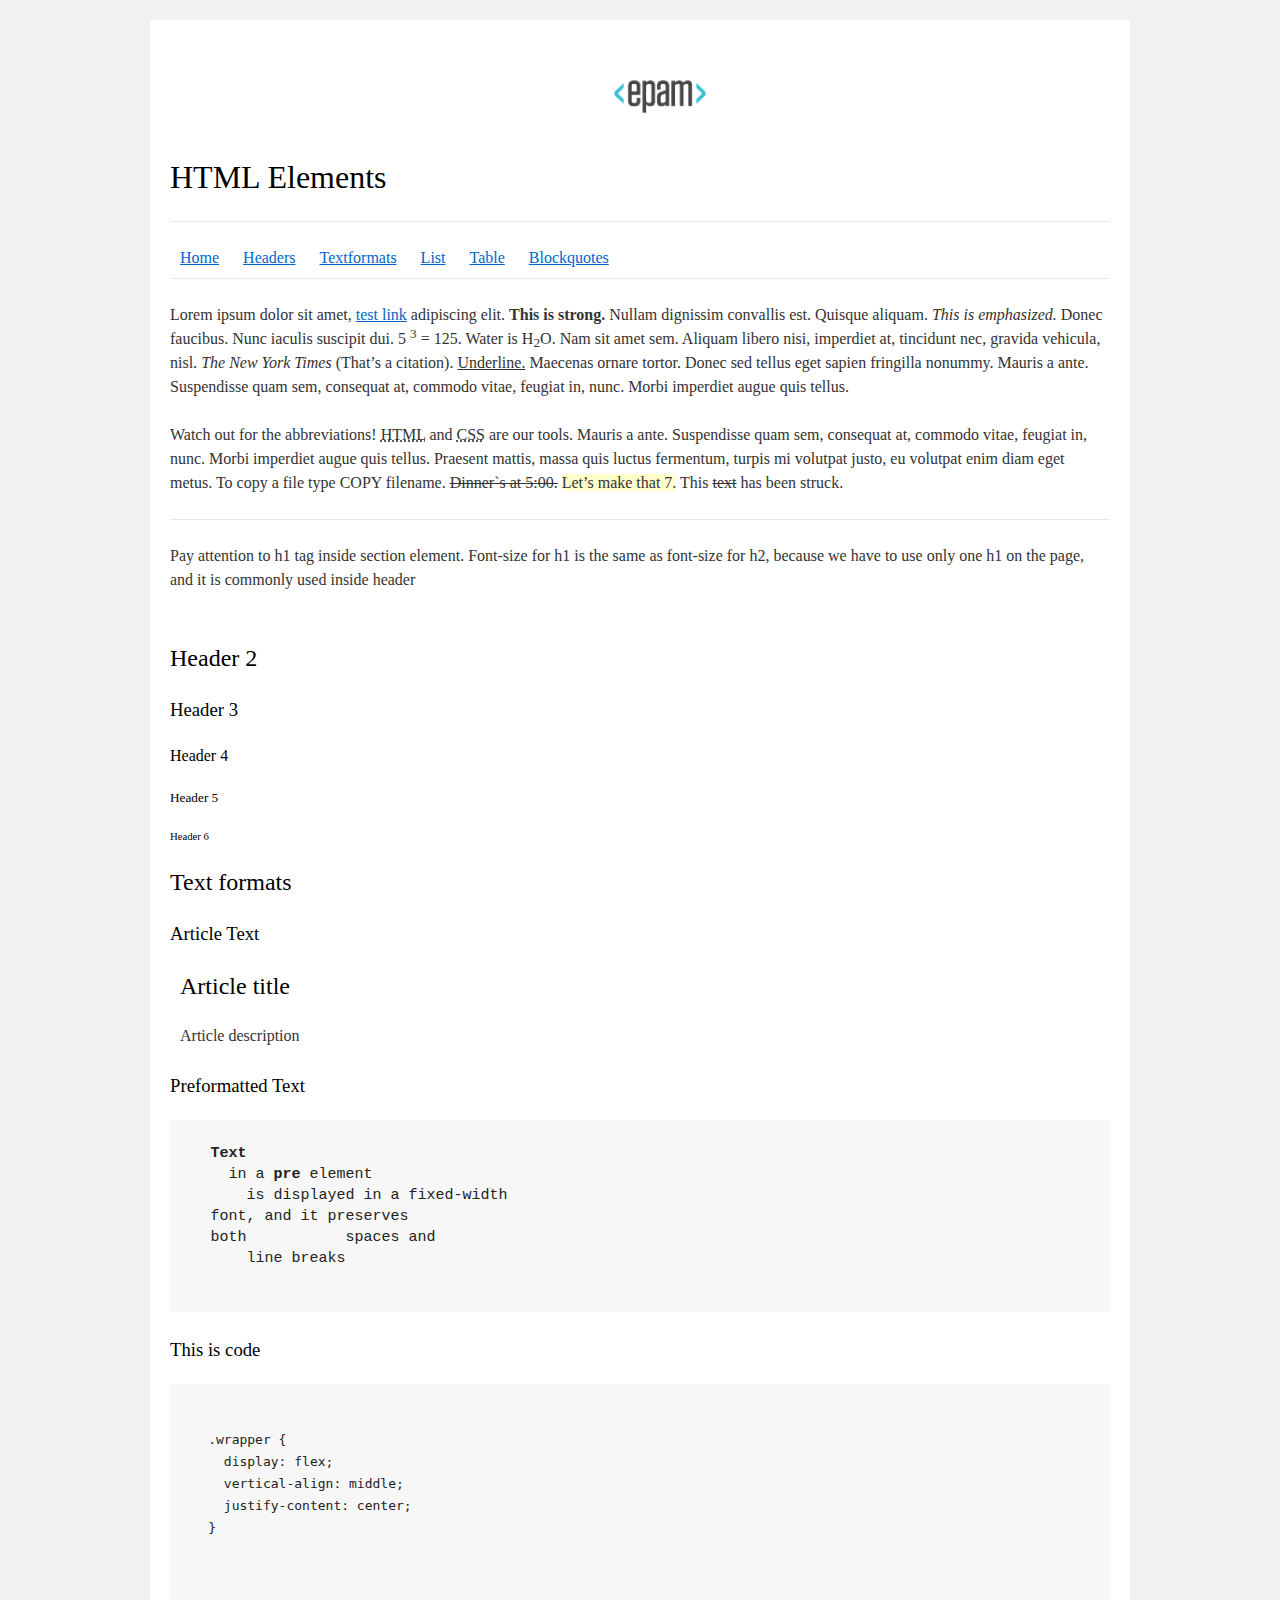
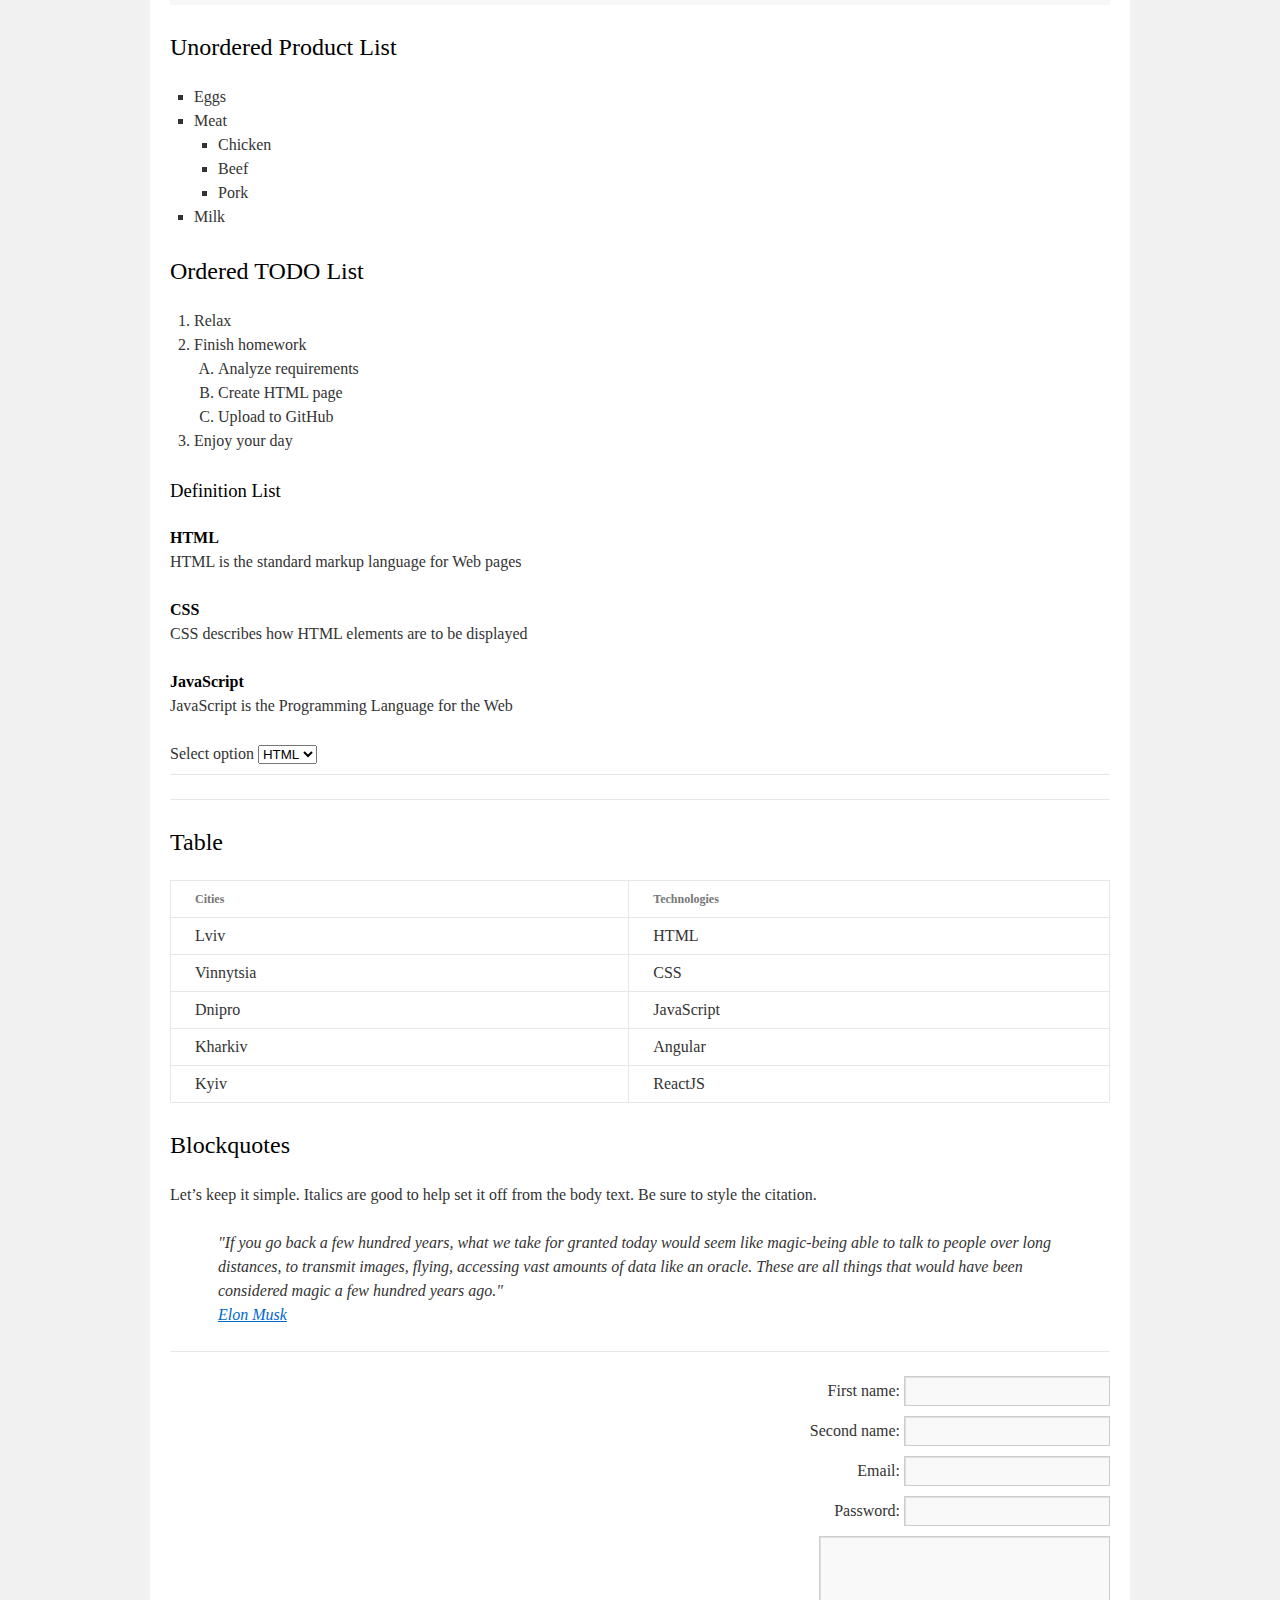
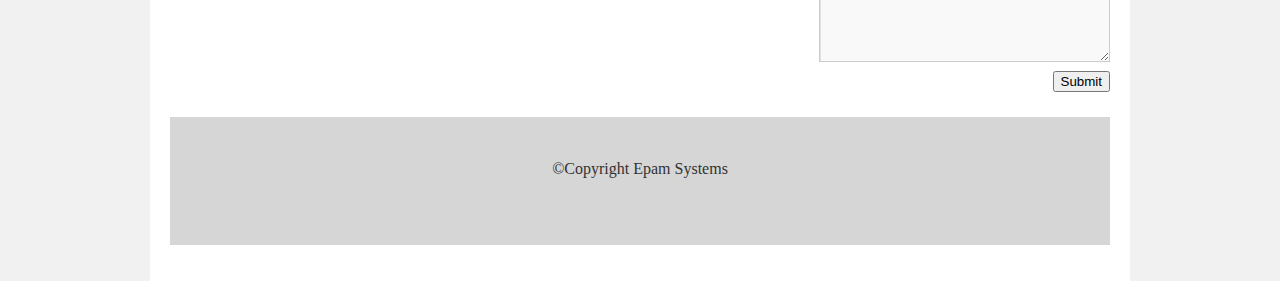
==== FL11_HW1/homework/index.html @ 00c5ccc0 "Add files via upload" ====
<!DOCTYPE html>
<html lang="en">

<head>
  <meta charset="utf-8">
  <title>HTML Basics</title>
  <link rel="stylesheet" href="style.css">
</head>

<body>
  <div id="wrapper">
    <div id="main">
      <div id="container">
        <div id="content" role="main">
              <header>
                  <a href="#">
                      <img src="logo.png" alt="logo">
                  </a>
                  <section  id="sectionHome">
                    <h1>HTML Elements</h1>
                  </section>
                <hr/>
                    <nav>
                      <a href="#sectionHome">Home</a>
                      <a href="#sectionHeaders">Headers</a>
                      <a href="#sectionTextformats">Textformats</a>
                      <a href="#sectionList">List</a>
                      <a href="#sectionTable">Table</a>
                      <a href="#sectionBlockquotes">Blockquotes</a>
                    </nav>  
              </header>
                <hr/>
              <main>
                <p>Lorem ipsum dolor sit amet,
                  <a href="#">test link</a> 
                  adipiscing elit.
                  <strong>This is strong.</strong> 
                  Nullam dignissim convallis est. Quisque aliquam.
                  <i> This is emphasized.</i>
                  Donec faucibus. Nunc iaculis suscipit dui. 
                  5 <sup>3</sup> = 125.
                  Water is H<sub>2</sub>O.
                  Nam sit amet sem. Aliquam libero nisi, imperdiet at, tincidunt nec, gravida vehicula, nisl.
                  <cite> The New York Times </cite>
                  (That&rsquo;s a citation). 
                  <u>Underline.</u>
                  Maecenas ornare tortor. Donec sed tellus eget sapien fringilla nonummy. Mauris a ante. Suspendisse quam sem, consequat at, commodo vitae, feugiat in, nunc. Morbi imperdiet augue quis tellus.
                </p>

                <p> Watch out for the abbreviations!
                  <abbr title="Hyper Text Markup Language">HTML</abbr> 
                  and
                   <abbr title="Cascading Style Sheets">CSS</abbr> 
                  are our tools. Mauris a ante. Suspendisse quam sem, consequat at, commodo vitae, feugiat in, nunc. Morbi imperdiet augue quis tellus. Praesent mattis, massa quis luctus fermentum, turpis mi volutpat justo, eu volutpat enim diam eget metus. To copy a file type
                  COPY
                  filename.
                  <del>Dinner`s at 5:00.</del>
                  <ins>Let&rsquo;s make that 7.</ins>
                  This <del>text</del> has been struck.
                </p>
                <hr>

                <section id="sectionHeaders">
                  <p>Pay attention to h1 tag inside section element. Font-size for h1 is the same as font-size for h2,
                  because we have to use only one h1 on the page, and it is commonly used inside header
                  </p>
                <br>
                  <h2>Header 2</h2>
                  <h3>Header 3</h3>
                  <h4>Header 4</h4>
                  <h5>Header 5</h5>
                  <h6>Header 6</h6>
                </section>

                <section  id="sectionTextformats">
                <h2>Text formats</h2>
                <h3>Article Text</h3>
                <article>
                <h2>Article title</h2>
                <p>Article description</p>
                </article>


                <h3>Preformatted Text</h3>
                <pre>
  <strong>Text</strong>
    in a <strong>pre</strong> element
      is displayed in a fixed-width
  font, and it preserves
  both           spaces and
      line breaks
                </pre>
                <h3>This is code</h3>
               <pre> <code>
  .wrapper {
    display: flex;
    vertical-align: middle;
    justify-content: center;
  }

                </code></pre>
                </section>

                <section  id="sectionList">
                <h2>Unordered Product List</h2>
                  <ul>
                    <li>Eggs</li>
                    <li>Meat
                      <ul>
                        <li>Chicken</li>
                        <li>Beef</li>
                        <li>Pork</li>
                      </ul>
                      </li>
                    <li>Milk</li>
                  </ul>

                <h2>Ordered TODO List</h2>
                  <ol>
                    <li>Relax</li>
                    <li>Finish homework
                        <ol>
                          <li>Analyze requirements</li>
                          <li>Create HTML page</li>
                          <li>Upload to GitHub</li>
                        </ol> 
                    </li>    
                    <li>Enjoy your day</li>
                 </ol>

                <h3>Definition List</h3>
                  <dl>
                    <dt>HTML</dt>
                      <dd>HTML is the standard markup language for Web pages</dd>
                    <dt>CSS</dt>
                      <dd>CSS describes how HTML elements are to be displayed</dd>
                    <dt>JavaScript</dt>
                      <dd>JavaScript is the Programming Language for the Web</dd>
                 </dl>

               <label for="selectOption">Select option</label>
                  <select id="selectOption" name='selectOption'>
                    <option value="HTML">HTML</option>
                    <option value="CSS">CSS</option>
                    <option value="JS">JS</option>
                  </select>
                </section>
               <hr>
               <hr>
               <section  id="sectionTable">
                 <h2>Table</h2>
                  <table>
                      <thead>
                        <tr>
                          <th>Cities</th>
                          <th>Technologies</th>
                        </tr>
                      </thead>
                      <tbody>
                        <tr>
                          <td>Lviv</td>
                          <td> HTML</td>
                        </tr>
                        <tr>
                          <td>Vinnytsia</td>
                          <td>CSS</td>
                        </tr>
                        <tr>
                          <td>Dnipro</td>
                          <td>JavaScript</td>
                        </tr>
                        <tr>
                          <td>Kharkiv</td>
                          <td>Angular</td>
                        </tr>
                        <tr>
                          <td>Kyiv</td>
                          <td>ReactJS</td>
                        </tr>
                      </tbody>
                  </table>          
                </section>
               
                <section  id="sectionBlockquotes">
                  <h2>Blockquotes</h2>
                    <p>Let&rsquo;s keep it simple. Italics are good to help set it off from the body text. Be sure to style the citation.
                    </p>
                  <blockquote>
                    "If you go back a few hundred years, what we take for granted today would seem like magic-being able
                    to talk to people over long distances, to transmit images, flying, accessing vast amounts of data
                    like an oracle. These are all things that would have been considered magic a few hundred years ago."
                    <p>
                      <a href="#">Elon Musk</a>
                    </p>
                  </blockquote>
                </section>
                <hr>

                <form>
                  First name:
                  <label for='first-name'></label>
                  <input id='first-name' name='first-name' type='text'/>
                </form>

                <form>
                  Second name:
                  <label for='second-name'></label>
                  <input id='second-name' name='second-name' type='text'/>
                </form>
              
                <form>
                  Email:
                  <label for='e-mail'></label>
                  <input id='e-mail' name='e-mail' type='email'/>
                </form>

                <form>
                  Password:
                  <input type="password" name="password" maxlength="8" minlength="8" value="">
                </form>

                <form>
                  <label></label>
                  <textarea  rows="5" cols="30" name="textarea"> </textarea> 
                  <p><button>Submit</button></p>
                </form>
                
              </main>

              <footer>
                <p>&copy;Copyright Epam Systems</p>
              </footer>
        </div>
      </div>
    </div>
  </div>
</body>

</html>
---- FL11_HW1/homework/style.css ----
html,body,div,span,applet,object,iframe,h1,h2,h3,h4,h5,h6,p,blockquote,pre,a,abbr,acronym,address,big,cite,code,del,dfn,em,font,img,ins,kbd,q,s,samp,small,strike,strong,sub,sup,tt,var,b,u,i,center,dl,dt,dd,ol,ul,li,fieldset,form,label,legend,table,caption,tbody,tfoot,thead,tr,th,td{background:transparent;border:0;margin:0;padding:0;vertical-align:baseline}body{line-height:1}h1,h2,h3,h4,h5,h6{clear:both;font-weight:normal}ol,ul{list-style:none}blockquote{quotes:none}blockquote:before,blockquote:after{content:'';content:none}del{text-decoration:line-through}table{border-collapse:collapse;border-spacing:0}a img{border:0}#container{float:left;margin:0 -240px 0 0;width:100%}#primary,#secondary{float:right;overflow:hidden;width:220px}#secondary{clear:right}#footer{clear:both;width:100%}.one-column #content{margin:0 auto;width:640px}.single-attachment #content{margin:0 auto;width:900px}body,input,textarea,.page-title span,.pingback a.url{font-family:Georgia,"Bitstream Charter",serif}h3#comments-title,h3#reply-title,#access .menu,#access div.menu ul,#cancel-comment-reply-link,.form-allowed-tags,#site-info,#site-title,#wp-calendar,.comment-meta,.comment-body tr th,.comment-body thead th,.entry-content label,.entry-content tr th,.entry-content thead th,.entry-meta,.entry-title,.entry-utility,#respond label,.navigation,.page-title,.pingback p,.reply,.widget-title,.wp-caption-text{font-family:"Helvetica Neue",Arial,Helvetica,"Nimbus Sans L",sans-serif}input[type="submit"]{font-family:"Helvetica Neue",Arial,Helvetica,"Nimbus Sans L",sans-serif}pre{font-family:"Courier 10 Pitch",Courier,monospace}code{font-family:Monaco,Consolas,"Andale Mono","DejaVu Sans Mono",monospace}#access .menu-header,div.menu,#colophon,#branding,#main,#wrapper{margin:0 auto;width:940px}#wrapper{background:#fff;margin-top:20px;padding:0 20px}#footer-widget-area{overflow:hidden}#footer-widget-area .widget-area{float:left;margin-right:20px;width:220px}#footer-widget-area #fourth{margin-right:0}#site-info{float:left;font-size:14px;font-weight:bold;width:700px}#site-generator{float:right;width:220px}body{background:#f1f1f1}body,input,textarea{color:#666;font-size:12px;line-height:18px}hr{background-color:#e7e7e7;border:0;clear:both;height:1px;margin-bottom:18px}p{margin-bottom:18px}ul{list-style:square;margin:0 0 18px 1.5em}ol{list-style:decimal;margin:0 0 18px 1.5em}ol ol{list-style:upper-alpha}ol ol ol{list-style:lower-roman}ol ol ol ol{list-style:lower-alpha}ul ul,ol ol,ul ol,ol ul{margin-bottom:0}dl{margin:0 0 24px 0}dt{font-weight:bold}dd{margin-bottom:18px}strong{font-weight:bold}cite,em,i{font-style:italic}big{font-size:131.25%}ins{background:#ffc;text-decoration:none}blockquote{font-style:italic;padding:0 3em}blockquote cite,blockquote em,blockquote i{font-style:normal}pre{background:#f7f7f7;color:#222;line-height:18px;margin-bottom:18px;overflow:auto;padding:1.5em}abbr,acronym{cursor:help}sup,sub{height:0;line-height:1;position:relative;vertical-align:baseline}sup{bottom:1ex}sub{top:.5ex}small{font-size:smaller}input{margin-bottom:10px}input[type="text"],input[type="password"],input[type="email"],input[type="url"],input[type="number"],textarea{background:#f9f9f9;border:1px solid #ccc;box-shadow:inset 1px 1px 1px rgba(0,0,0,0.1);-moz-box-shadow:inset 1px 1px 1px rgba(0,0,0,0.1);-webkit-box-shadow:inset 1px 1px 1px rgba(0,0,0,0.1);padding:2px}a:link{color:#06c}a:visited{color:#743399}a:active,a:hover{color:#ff4b33}.screen-reader-text{clip:rect(1px,1px,1px,1px);overflow:hidden;position:absolute !important;height:1px;width:1px}#header{padding:30px 0 0 0}#site-title{float:left;font-size:30px;line-height:36px;margin:0 0 18px 0;width:700px}#site-title a{color:#000;font-weight:bold;text-decoration:none}#site-description{color:#000;clear:right;float:right;font-style:italic;margin:15px 0 18px 0;opacity:.65;width:220px}#branding img{border-top:4px solid #000;border-bottom:1px solid #000;display:block;float:left}#access{background:#000;display:block;float:left;margin:0 auto;width:940px}#access .menu-header,div.menu{font-size:13px;margin-left:12px;width:928px}#access .menu-header ul,div.menu ul{list-style:none;margin:0}#access .menu-header li,div.menu li{float:left;position:relative}#access a{color:#aaa;display:block;line-height:38px;padding:0 10px;text-decoration:none}#access ul ul{box-shadow:0 3px 3px rgba(0,0,0,0.2);-moz-box-shadow:0 3px 3px rgba(0,0,0,0.2);-webkit-box-shadow:0 3px 3px rgba(0,0,0,0.2);display:none;position:absolute;top:38px;left:0;float:left;width:180px;z-index:99999}#access ul ul li{min-width:180px}#access ul ul ul{left:100%;top:0}#access ul ul a{background:#333;line-height:1em;padding:10px;width:160px;height:auto}#access li:hover>a,#access ul ul:hover>a{background:#333;color:#fff}#access ul li:hover>ul{display:block}#access ul li.current_page_item>a,#access ul li.current_page_ancestor>a,#access ul li.current-menu-ancestor>a,#access ul li.current-menu-item>a,#access ul li.current-menu-parent>a{color:#fff}* html #access ul li.current_page_item a,* html #access ul li.current_page_ancestor a,* html #access ul li.current-menu-ancestor a,* html #access ul li.current-menu-item a,* html #access ul li.current-menu-parent a,* html #access ul li a:hover{color:#fff}#main{clear:both;overflow:hidden;padding:40px 0 0 0}#content{margin-bottom:36px}#content,#content input,#content textarea{color:#333;font-size:16px;line-height:24px}#content p,#content ul,#content ol,#content dd,#content pre,#content hr{margin-bottom:24px}#content ul ul,#content ol ol,#content ul ol,#content ol ul{margin-bottom:0}#content pre,#content kbd,#content tt,#content var{font-size:15px;line-height:21px}#content code{font-size:13px}#content dt,#content th{color:#000}#content h1,#content h2,#content h3,#content h4,#content h5,#content h6{color:#000;line-height:1.5em;margin:0 0 20px 0}#content table{border:1px solid #e7e7e7;margin:0 -1px 24px 0;text-align:left;width:100%}#content tr th,#content thead th{color:#777;font-size:12px;font-weight:bold;line-height:18px;padding:9px 24px;border-right:1px solid #e7e7e7}#content tr td{border-top:1px solid #e7e7e7;padding:6px 24px;border-right:1px solid #e7e7e7}#content tr.odd td{background:#f2f7fc}.hentry{margin:0 0 48px 0}.home .sticky{background:#f2f7fc;border-top:4px solid #000;margin-left:-20px;margin-right:-20px;padding:18px 20px}.single .hentry{margin:0 0 36px 0}.page-title{color:#000;font-size:14px;font-weight:bold;margin:0 0 36px 0}.page-title span{color:#333;font-size:16px;font-style:italic;font-weight:normal}.page-title a:link,.page-title a:visited{color:#777;text-decoration:none}.page-title a:active,.page-title a:hover{color:#ff4b33}#content .entry-title{color:#000;font-size:21px;font-weight:bold;line-height:1.3em;margin-bottom:0}.entry-title a:link,.entry-title a:visited{color:#000;text-decoration:none}.entry-title a:active,.entry-title a:hover{color:#ff4b33}.entry-meta{color:#777;font-size:12px}.entry-meta abbr,.entry-utility abbr{border:0}.entry-meta abbr:hover,.entry-utility abbr:hover{border-bottom:1px dotted #666}.single-author .by-author{position:absolute !important;clip:rect(1px 1px 1px 1px);clip:rect(1px,1px,1px,1px)}.entry-content,.entry-summary{clear:both;padding:12px 0 0 0}.entry-content .more-link{white-space:nowrap}#content .entry-summary p:last-child{margin-bottom:12px}.entry-content fieldset{border:1px solid #e7e7e7;margin:0 0 24px 0;padding:24px}.entry-content fieldset legend{background:#fff;color:#000;font-weight:bold;padding:0 24px}.entry-content input{margin:0 0 24px 0}.entry-content input.file,.entry-content input.button{margin-right:24px}.entry-content label{color:#777;font-size:12px}.entry-content select{margin:0 0 24px 0}.entry-content sup,.entry-content sub{font-size:10px}.entry-content blockquote.left{float:left;margin-left:0;margin-right:24px;text-align:right;width:33%}.entry-content blockquote.right{float:right;margin-left:24px;margin-right:0;text-align:left;width:33%}.page-link{clear:both;color:#000;font-weight:bold;line-height:48px;word-spacing:.5em}.page-link a:link,.page-link a:visited{background:#f1f1f1;color:#333;font-weight:normal;padding:.5em .75em;text-decoration:none}.home .sticky .page-link a{background:#d9e8f7}.page-link a:active,.page-link a:hover{color:#ff4b33}body.page .edit-link{clear:both;display:block}#entry-author-info{background:#f2f7fc;border-top:4px solid #000;clear:both;font-size:14px;line-height:20px;margin:24px 0;overflow:hidden;padding:18px 20px}#entry-author-info #author-avatar{background:#fff;border:1px solid #e7e7e7;float:left;height:60px;margin:0 -104px 0 0;padding:11px}#entry-author-info #author-description{float:left;margin:0 0 0 104px}#entry-author-info h2{color:#000;font-size:100%;font-weight:bold;margin-bottom:0}.entry-utility{clear:both;color:#777;font-size:12px;line-height:18px}.entry-meta a,.entry-utility a{color:#777}.entry-meta a:hover,.entry-utility a:hover{color:#ff4b33}#content .video-player{padding:0}.format-standard .wp-video,.format-standard .wp-audio-shortcode,.format-audio .wp-audio-shortcode,.format-standard .video-player{margin-bottom:24px}.home #content .format-aside p,.home #content .category-asides p{font-size:14px;line-height:20px;margin-bottom:10px;margin-top:0}.format-gallery .size-thumbnail img,.category-gallery .size-thumbnail img{border:10px solid #f1f1f1;margin-bottom:0}.format-gallery .gallery-thumb,.category-gallery .gallery-thumb{float:left;margin-right:20px;margin-top:-4px}.home #content .format-gallery .entry-utility,.home #content .category-gallery .entry-utility{padding-top:4px}.attachment .entry-content .entry-caption{font-size:140%;margin-top:24px}.attachment .entry-content .nav-previous a:before{content:'\2190\00a0'}.attachment .entry-content .nav-next a:after{content:'\00a0\2192'}#content img.size-auto,#content img.size-full,#content img.size-large,#content img.size-medium,#content .entry-attachment img,#content .widget-container img{max-width:100%;height:auto}#ie8 #content img.size-auto,#ie8 #content img.size-full,#ie8 #content img.size-large,#ie8 #content img.size-medium,#ie8 #content .entry-attachment img{width:auto}.alignleft,img.alignleft{display:inline;float:left;margin-right:24px;margin-top:4px}.alignright,img.alignright{display:inline;float:right;margin-left:24px;margin-top:4px}.aligncenter,img.aligncenter{clear:both;display:block;margin-left:auto;margin-right:auto}img.alignleft,img.alignright,img.aligncenter{margin-bottom:12px}.wp-caption{background:#f1f1f1;line-height:18px;margin-bottom:20px;max-width:100%;padding:4px;text-align:center}.wp-caption img{margin:5px 5px 0;max-width:622px}.wp-caption p.wp-caption-text{color:#777;font-size:12px;margin:5px}.wp-smiley{margin:0}.gallery{margin:0 auto 18px}.gallery .gallery-item{float:left;margin-top:0;text-align:center}.gallery-columns-1 .gallery-item{width:100%}.gallery-columns-2 .gallery-item{width:50%}.gallery-columns-3 .gallery-item{width:33%}.gallery-columns-4 .gallery-item{width:25%}.gallery-columns-5 .gallery-item{width:20%}.gallery-columns-6 .gallery-item{width:16%}.gallery-columns-7 .gallery-item{width:14%}.gallery-columns-8 .gallery-item{width:12%}.gallery-columns-9 .gallery-item{width:11%}.gallery-columns-1 img{max-width:620px}.gallery-columns-2 img{max-width:288px}.gallery-columns-3 img{max-width:177px}.gallery-columns-4 img{max-width:122px}.gallery-columns-5 img{max-width:88px}.gallery-columns-6 img{max-width:66px}.gallery-columns-7 img{max-width:50px}.gallery-columns-8 img{max-width:39px}.gallery-columns-9 img{max-width:29px}.gallery-item img{height:auto}.gallery-columns-2 .attachment-medium{max-width:92%;height:auto}.gallery-columns-4 .attachment-thumbnail{max-width:84%;height:auto}.gallery .gallery-caption{color:#777;font-size:12px;margin:0 0 12px}.gallery dl{margin:0}.gallery img{border:10px solid #f1f1f1}.gallery br+br{display:none}#content .entry-attachment img{display:block;margin:0 auto}.navigation{color:#777;font-size:12px;line-height:18px;overflow:hidden}.navigation a:link,.navigation a:visited{color:#777;text-decoration:none}.navigation a:active,.navigation a:hover{color:#ff4b33}.nav-previous{float:left;width:50%}.nav-next{float:right;text-align:right;width:50%}#nav-above{margin:0 0 18px 0}#nav-above{display:none}.paged #nav-above,.single #nav-above{display:block}#nav-below{margin:-18px 0 0 0}#comments{clear:both}#comments .navigation{padding:0 0 18px 0}h3#comments-title,h3#reply-title{color:#000;font-size:20px;font-weight:bold;margin-bottom:0}h3#comments-title{padding:24px 0}.commentlist{list-style:none;margin:0}.commentlist li.comment{border-bottom:1px solid #e7e7e7;line-height:24px;margin:0 0 24px 0;padding:0 0 0 56px;position:relative}.commentlist li:last-child{border-bottom:0;margin-bottom:0}#comments .comment-body ul,#comments .comment-body ol{margin-bottom:18px}#comments .comment-body p:last-child{margin-bottom:6px}#comments .comment-body blockquote p:last-child{margin-bottom:24px}.commentlist ol{list-style:decimal}.commentlist .avatar{position:absolute;top:4px;left:0}.comment-author cite{color:#000;font-style:normal;font-weight:bold}.comment-author .says{font-style:italic}.comment-meta{font-size:12px;margin:0 0 18px 0}.comment-meta a:link,.comment-meta a:visited{color:#777;text-decoration:none}.comment-meta a:active,.comment-meta a:hover{color:#ff4b33}.commentlist .bypostauthor>div{background:#f2f7fc;border-top:4px solid #000;margin-bottom:10px;padding:10px 0 0 20px}.reply{font-size:12px;padding:0 0 24px 0}.reply a,a.comment-edit-link{color:#777}.reply a:hover,a.comment-edit-link:hover{color:#ff4b33}.commentlist .children{list-style:none;margin:0}.commentlist .children li{border:0;margin:0}.nopassword,.nocomments{display:none}#comments .pingback{border-bottom:1px solid #e7e7e7;margin-bottom:18px;padding-bottom:18px}.commentlist li.comment+li.pingback{margin-top:-6px}#comments .pingback p{color:#777;display:block;font-size:12px;line-height:18px;margin:0}#comments .pingback .url{font-size:13px;font-style:italic}input[type="submit"]{color:#333}form{text-align:right}input{width:200px}#respond{border-top:1px solid #e7e7e7;margin:24px 0;overflow:hidden;position:relative}#respond p{margin:0}#respond .comment-notes{margin-bottom:1em}.form-allowed-tags{line-height:1em}.children #respond{margin:0 48px 0 0}h3#reply-title{margin:18px 0}#comments-list #respond{margin:0 0 18px 0}#comments-list ul #respond{margin:0}#cancel-comment-reply-link{font-size:12px;font-weight:normal;line-height:18px}#respond .required{color:#ff4b33;font-weight:bold}#respond label{color:#777;font-size:12px}#respond input{margin:0 0 9px;width:98%}#respond textarea{width:98%}#respond .form-allowed-tags{color:#777;font-size:12px;line-height:18px}#respond .form-allowed-tags code{font-size:11px}#respond .form-submit{margin:12px 0}#respond .form-submit input{font-size:14px;width:auto}.widget-area ul{list-style:none;margin-left:0}.widget-area ul ul{list-style:square;margin-left:1.3em}.widget-area select{max-width:100%}.widget_search #s{width:60%}.widget_search label{display:none}.widget-container{word-wrap:break-word;-webkit-hyphens:auto;-moz-hyphens:auto;hyphens:auto;margin:0 0 18px 0}.widget-container .wp-caption img{margin:auto}.widget-container.widget_image .wp-caption{width:auto}.widget-container.widget_image .wp-caption img{margin-left:-8px}.widget-title{color:#222;font-size:14px;font-weight:bold}.widget-area a:link,.widget-area a:visited{text-decoration:none}.widget-area a:active,.widget-area a:hover{text-decoration:underline}.widget-area .entry-meta{font-size:11px}#wp_tag_cloud div{line-height:1.6em}#wp-calendar{width:100%}#wp-calendar caption{color:#222;font-size:14px;font-weight:bold;padding-bottom:4px;text-align:left}#wp-calendar thead{font-size:11px}#wp-calendar tbody{color:#aaa}#wp-calendar tbody td{background:#f5f5f5;border:1px solid #fff;padding:3px 0 2px;text-align:center}#wp-calendar tbody .pad{background:0}#wp-calendar tfoot #next{text-align:right}.widget_rss a.rsswidget{color:#000}.widget_rss a.rsswidget:hover{color:#ff4b33}.widget_rss .widget-title img{width:11px;height:11px}#main .widget-area ul{margin-left:0;padding:0 20px 0 0}#main .widget-area ul ul{border:0;margin-left:1.3em;padding:0}#main .widget-container.music-player ul{margin:0}#footer{margin-bottom:20px}#colophon{border-top:4px solid #000;margin-top:-4px;overflow:hidden;padding:18px 0}#site-info{font-weight:bold}#site-info a{color:#000;text-decoration:none}#site-generator{font-style:italic;position:relative}#site-generator a{background:url(images/wordpress.png) center left no-repeat;color:#666;display:inline-block;line-height:16px;padding-left:20px;text-decoration:none}#site-generator a:hover{text-decoration:underline}img#wpstats{display:block;margin:0 auto 10px}pre{-webkit-text-size-adjust:140%}code{-webkit-text-size-adjust:160%}#access,.entry-meta,.entry-utility,.navigation,.widget-area{-webkit-text-size-adjust:120%}#site-description{-webkit-text-size-adjust:none}@media print{body{background:none !important}#wrapper{clear:both !important;display:block !important;float:none !important;position:relative !important}#header{border-bottom:2pt solid #000;padding-bottom:18pt}#colophon{border-top:2pt solid #000}#site-title,#site-description{float:none;line-height:1.4em;margin:0;padding:0}#site-title{font-size:13pt}.entry-content{font-size:14pt;line-height:1.6em}.entry-title{font-size:21pt}#access,#branding img,#respond,.comment-edit-link,.edit-link,.navigation,.page-link,.widget-area{display:none !important}#container,#header,#footer{margin:0;width:100%}#content,.one-column #content{margin:24pt 0 0;width:100%}.wp-caption p{font-size:11pt}#site-info,#site-generator{float:none;width:auto}#colophon{width:auto}img#wpstats{display:none}#site-generator a{margin:0;padding:0}#entry-author-info{border:1px solid #e7e7e7}#main{display:inline}.home .sticky{border:0}}img{width:140px;vertical-align:middle;display:block;margin:0 auto;margin-left:calc(50% - 50px);margin-bottom:20px}nav>a{padding:10px;color:#0279c1}nav>a b:hover{color:#00527a}nav>a:visited{color:#0279c1}article{padding-left:10px}footer{margin-top:20px;padding:40px 20px;text-align:center;background:#3333}
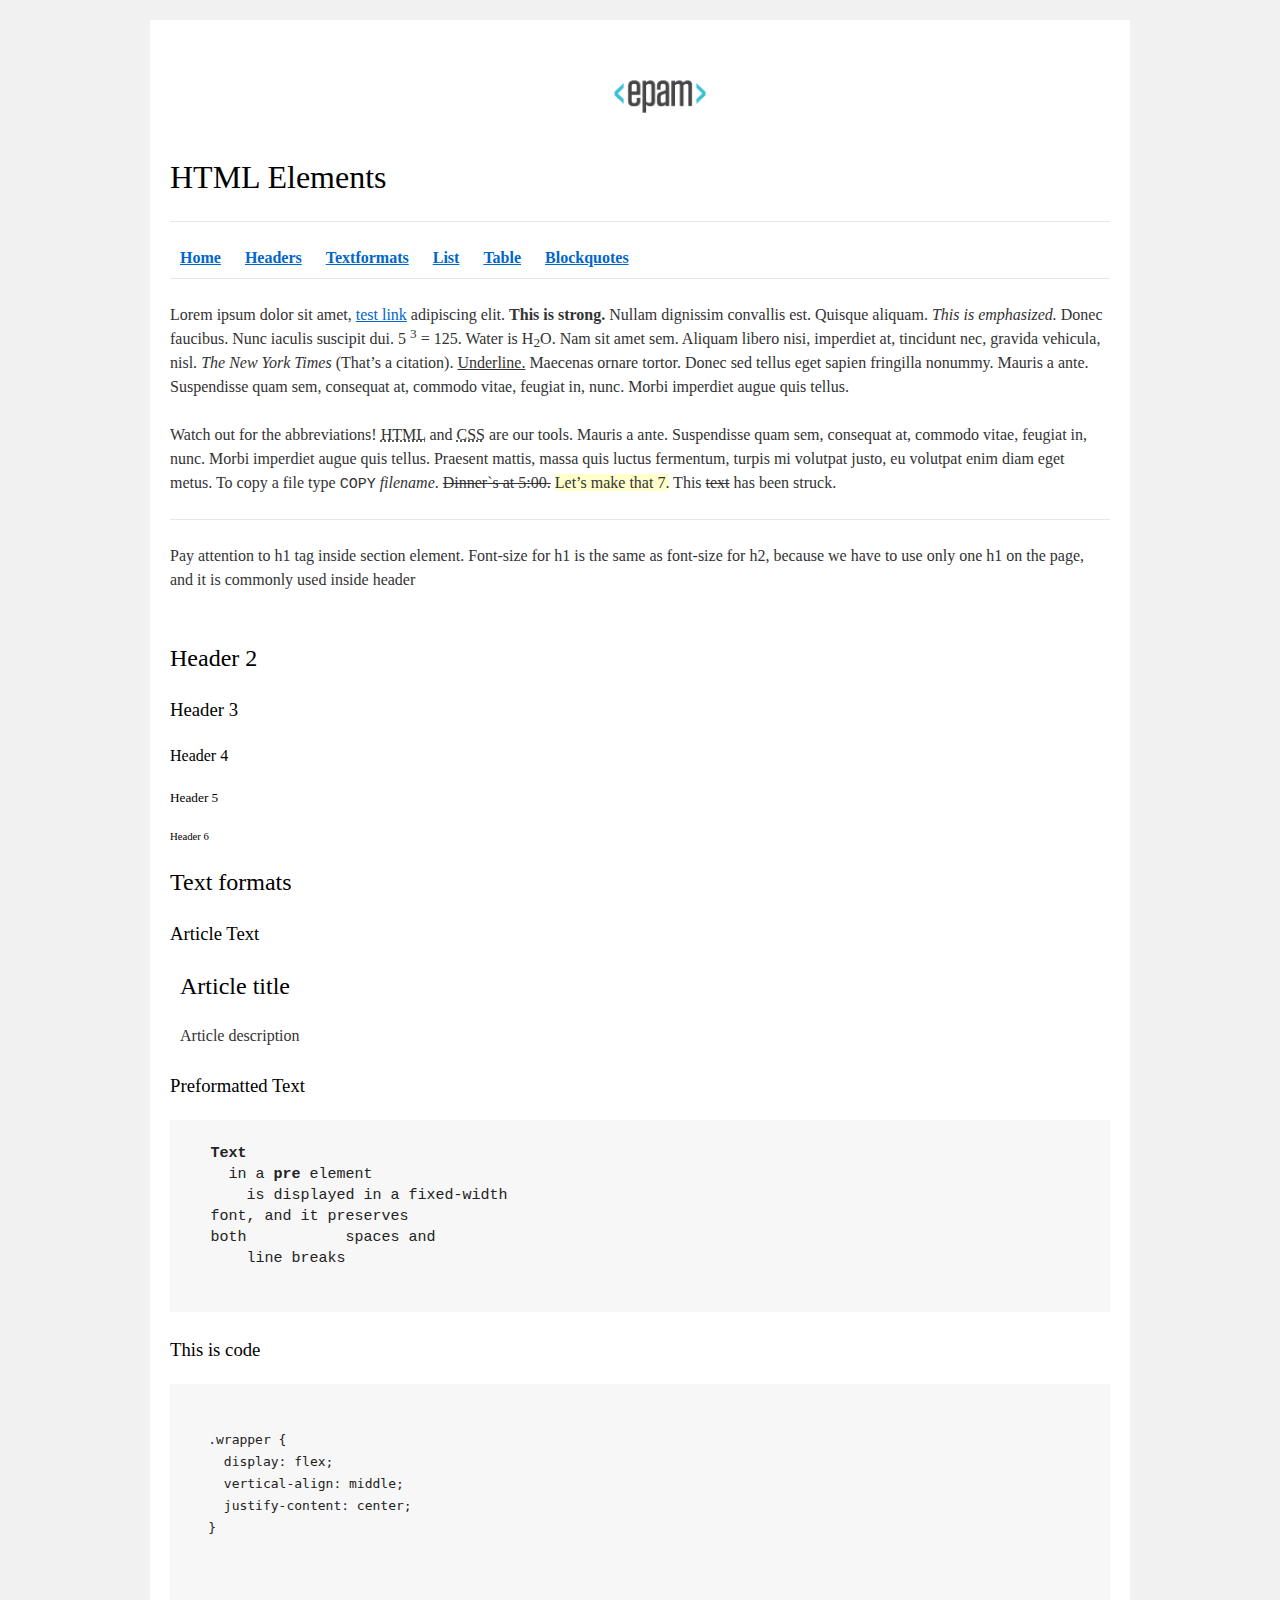
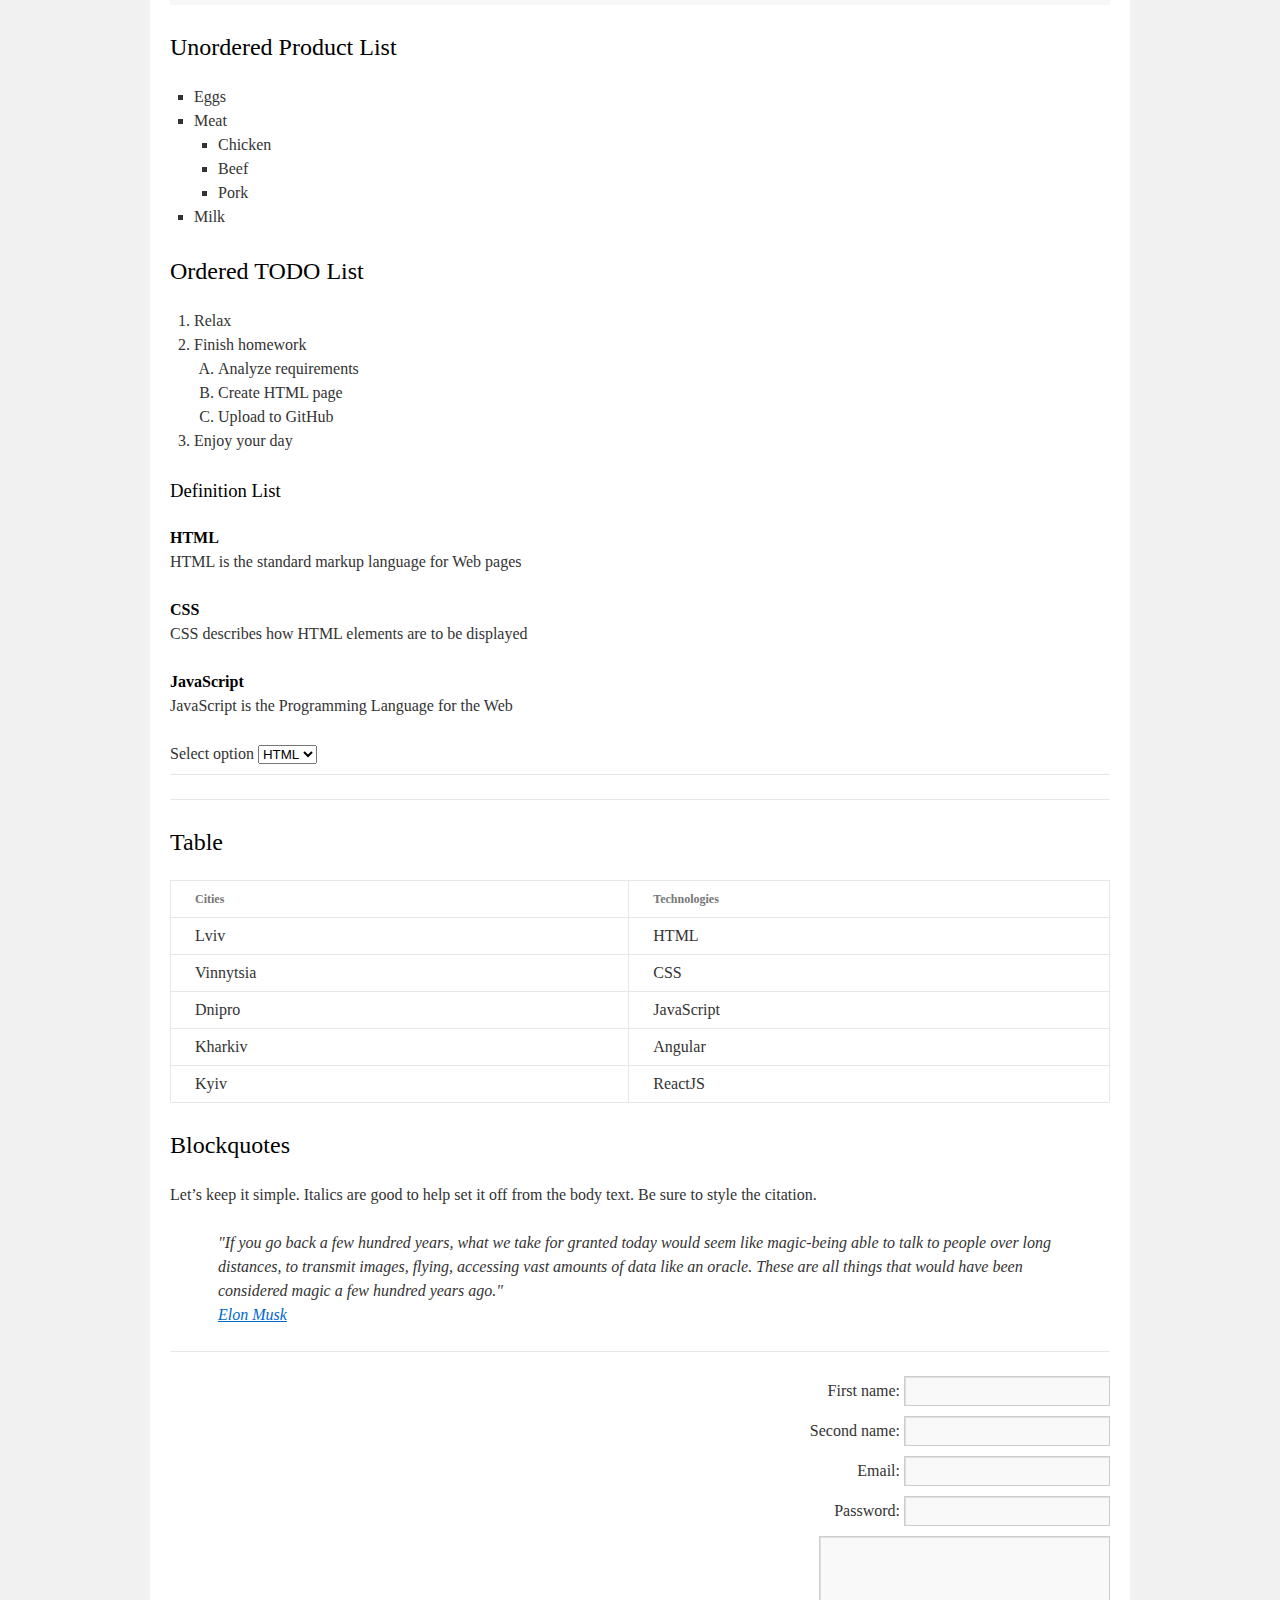
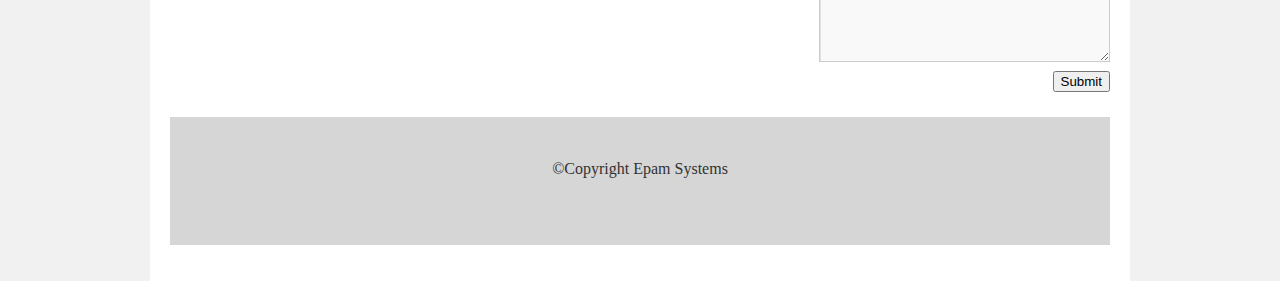
==== commit 8bc9afef: "homework 1" ====
--- a/FL11_HW1/homework/index.html
+++ b/FL11_HW1/homework/index.html
@@ -21,12 +21,12 @@
                   </section>
                 <hr/>
                     <nav>
-                      <a href="#sectionHome">Home</a>
-                      <a href="#sectionHeaders">Headers</a>
-                      <a href="#sectionTextformats">Textformats</a>
-                      <a href="#sectionList">List</a>
-                      <a href="#sectionTable">Table</a>
-                      <a href="#sectionBlockquotes">Blockquotes</a>
+                      <a href="#sectionHome"><b>Home</b></a>
+                      <a href="#sectionHeaders"><b>Headers</b></a>
+                      <a href="#sectionTextformats"><b>Textformats</b></a>
+                      <a href="#sectionList"><b>List</b></a>
+                      <a href="#sectionTable"><b>Table</b></a>
+                      <a href="#sectionBlockquotes"><b>Blockquotes</b></a>
                     </nav>  
               </header>
                 <hr/>
@@ -52,8 +52,7 @@
                   and
                    <abbr title="Cascading Style Sheets">CSS</abbr> 
                   are our tools. Mauris a ante. Suspendisse quam sem, consequat at, commodo vitae, feugiat in, nunc. Morbi imperdiet augue quis tellus. Praesent mattis, massa quis luctus fermentum, turpis mi volutpat justo, eu volutpat enim diam eget metus. To copy a file type
-                  COPY
-                  filename.
+                  <kbd>COPY</kbd> <em>filename</em>.
                   <del>Dinner`s at 5:00.</del>
                   <ins>Let&rsquo;s make that 7.</ins>
                   This <del>text</del> has been struck.
@@ -227,8 +226,12 @@
                 
               </main>
 
-              <footer>
-                <p>&copy;Copyright Epam Systems</p>
+              <footer> 
+                <p>
+                <span>
+                 &copy;Copyright Epam Systems
+                </span> 
+                </p> 
               </footer>
         </div>
       </div>
